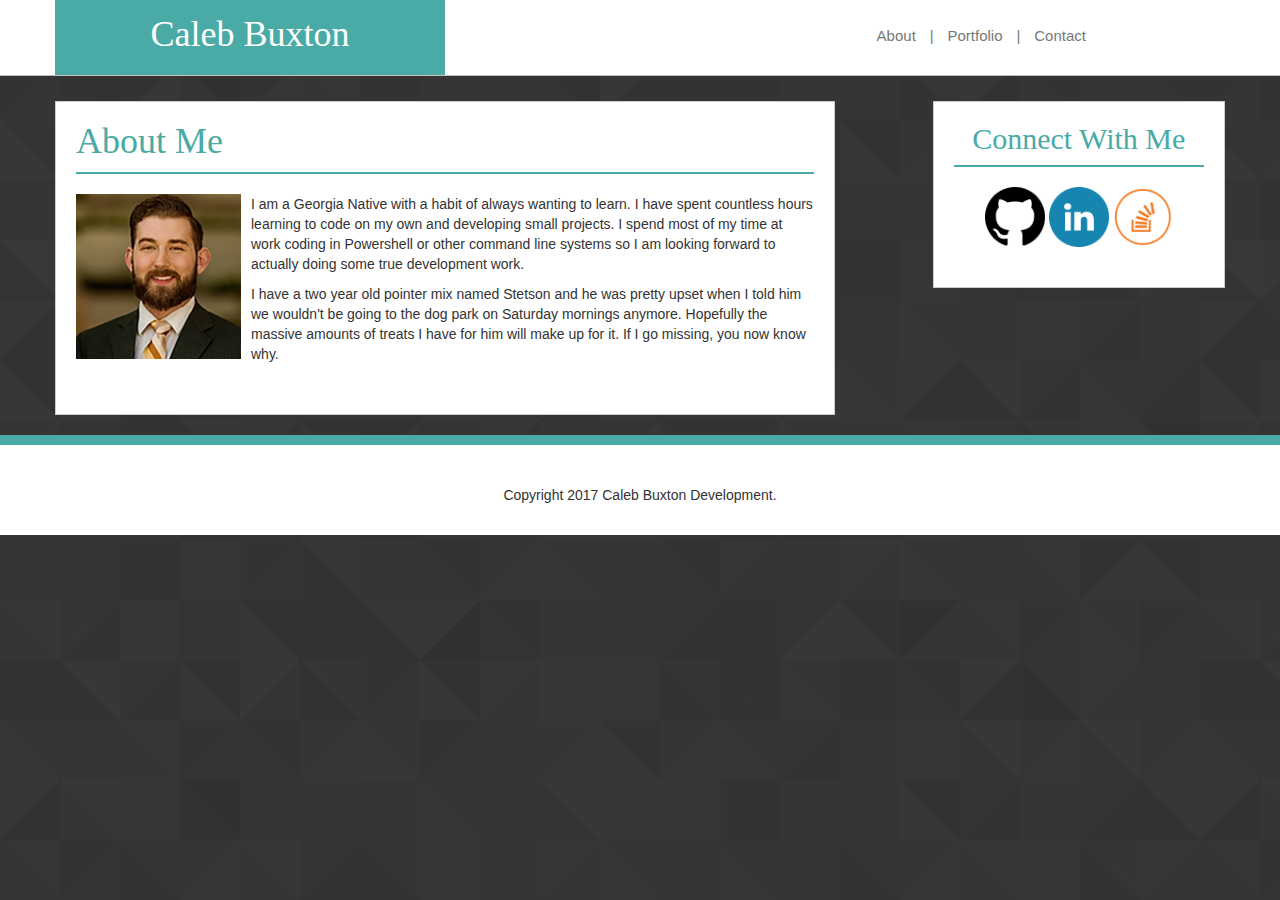
==== index.html @ fbab5adf "bootstrap built mock up of the portfolio assignment" ====
<!DOCTYPE html>
<html>
<head>
	<meta charset="UTF-8">
	<title>Caleb Buxton - About Me</title>
	<link rel="stylesheet" href="https://maxcdn.bootstrapcdn.com/bootstrap/3.3.7/css/bootstrap.min.css">
	<link rel="stylesheet" type="text/css" href="./assets/css/style.css">
</head>

<body>
	<header>
		<div class="container">
			<div class="row">
				<div id="logo" class="col-md-4 col-sm-12">
					<h1 id="logoText">Caleb Buxton</h1>
				</div>
				<div class="col-md-3 col-sm-0"></div>
				<div id="nav" class="col-md-5 col-sm-12">
					<ul>
						<a href="index.html"><li class="navItem">About</li></a>
						<li class="navItem">|</li>
						<a href="Portfolio.html"><li class="navItem">Portfolio</li></a>
						<li class="navItem">|</li>
						<a href="contact.html"><li class="navItem">Contact</li></a>
					</ul>
				</div>
			</div>
		</div>
	</header>

	<div class="content">

		<div class="container">
			<div class="row">
				<div id="mainContent" class="col-md-8">
					<div id="title"><h1 id="sectionTitle">About Me</h1></div>
					<div id="contentArea">
						<p><img src="./assets/images/profile.jpg" class="profileImg">I am a Georgia Native with a habit of always wanting to learn. I have spent countless hours learning to code on my own and developing small projects. I spend most of my time at work coding in Powershell or other command line systems so I am looking forward to actually doing some true development work.</p>
						<p>I have a two year old pointer mix named Stetson and he was pretty upset when I told him we wouldn't be going to the dog park on Saturday mornings anymore. Hopefully the massive amounts of treats I have for him will make up for it. If I go missing, you now know why.</p>	
					</div>
				</div>
				<div class="col-md-1"></div>
				<div id="connect" class="col-md-3">
					<div id="connectTitle">
						<h1 id="connectTitleText">Connect With Me</h1>
					</div>
					<div>
											<ul id="socialLinks">
						<li><a href="http://github.com/CalebBuxton" target="_blank"><img src="./assets/images/github.png" class="social"></a></li>
						<li><a href="http://www.linkedin.com/in/calebbuxton/" target="_blank"><img src="./assets/images/linkedin.png" class="social"></a></li>
						<li><a href="http://stackoverflow.com/users/5730745/calebbuxton?tab=profile" target="_blank"><img src="./assets/images/stackoverflow.png" class="social"></a></li>
					</ul>
					</div>
				</div>
			</div>
		</div>
	</div>

	<footer>
		<div class="container"><p>Copyright 2017 Caleb Buxton Development.</p></div>
	</footer>

</body>
</html>
---- assets/css/style.css ----
body {
	margin: 0;
	height: 100%;
	background: url("../images/bg.png");
}
header {
	text-align: center;
	width: 100%;
	background: white;
	border-bottom: 1px solid silver;
	height: 100%;
}

p {
	font-family: 'Arial', 'Helvetica Neue', Helvetica, sans-serif;
}

#logo {
	background: #4aaaa5;
	padding-top: 15px;
}

#logoText {
	font-family: 'Georgia', Times, Times New Roman, serif;
	margin: 0;
	color: white;
	height: 60px;
}

#nav {
	display: inline-block;
	margin-top: 25px;
}

#nav ul {
	padding: 0;
}

.navItem {
	display: inline;
	margin: 5px;
	color: #777777;
	font-size: 15px;
	font-family: 'Arial', 'Helvetica Neue', Helvetica, sans-serif;
}

 a:hover .navItem {
	text-decoration: underline;
	color: #4aaaa5;

}

.content {
	width: 100%;
	margin-top: 25px;
}

#contentArea {
	margin: 0 auto;
}

.profileImg {
	float: left;
	margin-right: 10px;
}

#connectTitle,
#title {
	border-bottom: 2px solid #4aaaa5;
	font-family: 'Georgia', Times, Times New Roman, serif;
	color: #4aaaa5;
	margin-bottom: 20px;
}

#sectionTitle,
#connectTitleText {
	margin-top: 0;
}

#connectTitleText {
	text-align: center;
	font-size: 30px;
}

#socialLinks li {
	display: inline;
}

#socialLinks {
	padding: 0px;
	text-align: center;
	margin: 0 auto;
}

.social {
	width: 60px;
	height: 60px;
}

#socialLinks li a:hover img {
	border: 2px solid #4aaaa5;
}

footer {
	border-top: 10px solid #4aaaa5;
	text-align: center;
	height: 100px;
	margin-top: 20px;
	padding-top: 40px;
	background: white;
}

footer > p {
	margin: 0 auto;
}

#mainContent,
#connect {
	background: white;
	padding: 20px 20px 40px 20px;
	height: 100%;
	border: 1px solid #CCC;
	font-family: 'Arial', 'Helvetica Neue', Helvetica, sans-serif;
}


#port1 {
	background-image: url("../images/img1.jpg");
}

#port2 {
	background-image: url("../images/img2.jpg");
}

#port3 {
	background-image: url("../images/img3.jpg");
}

#port4 {
	background-image: url("../images/img4.jpg");
}

#port5 {
	background-image: url("../images/img5.jpg");
}

#port6 {
	background-image: url("../images/img6.jpg");
}

#portContainer {
	margin: 0 auto;
	padding-left: 3%;
	text-align: center;
}
.portItem {
	text-align: center;
	height: auto;
	background: pink;
	display: inline-block;
	margin: 10px 5px;
	border: 1px solid #CCC;
	padding: 0;
	max-width: 220px;
}

.portLabel {
	font-family: 'Georgia', Times, Times New Roman, serif;
	font-size: 20px;
	width: 100%;
	background: #4aaaa5;
	margin-top: 140px;
	text-align: center;
	color: white;
	padding: 10px;
}

form {
	font-family: 'Arial', 'Helvetica Neue', Helvetica, sans-serif;
	color: #777;
	margin: 0 auto;
}

input[type="text"] {
	width: 84%;
}

input[type="email"] {
	width: 84%;
}

textarea {
	width: 84%;
}

input[type="submit"] {
	height: 40px;
	width: 100px;
	font-size: 16px;
	background: #4aaaa5;
	color: white;
	font-family: 'Arial', 'Helvetica Neue', Helvetica, sans-serif;
	text-align: center;
}
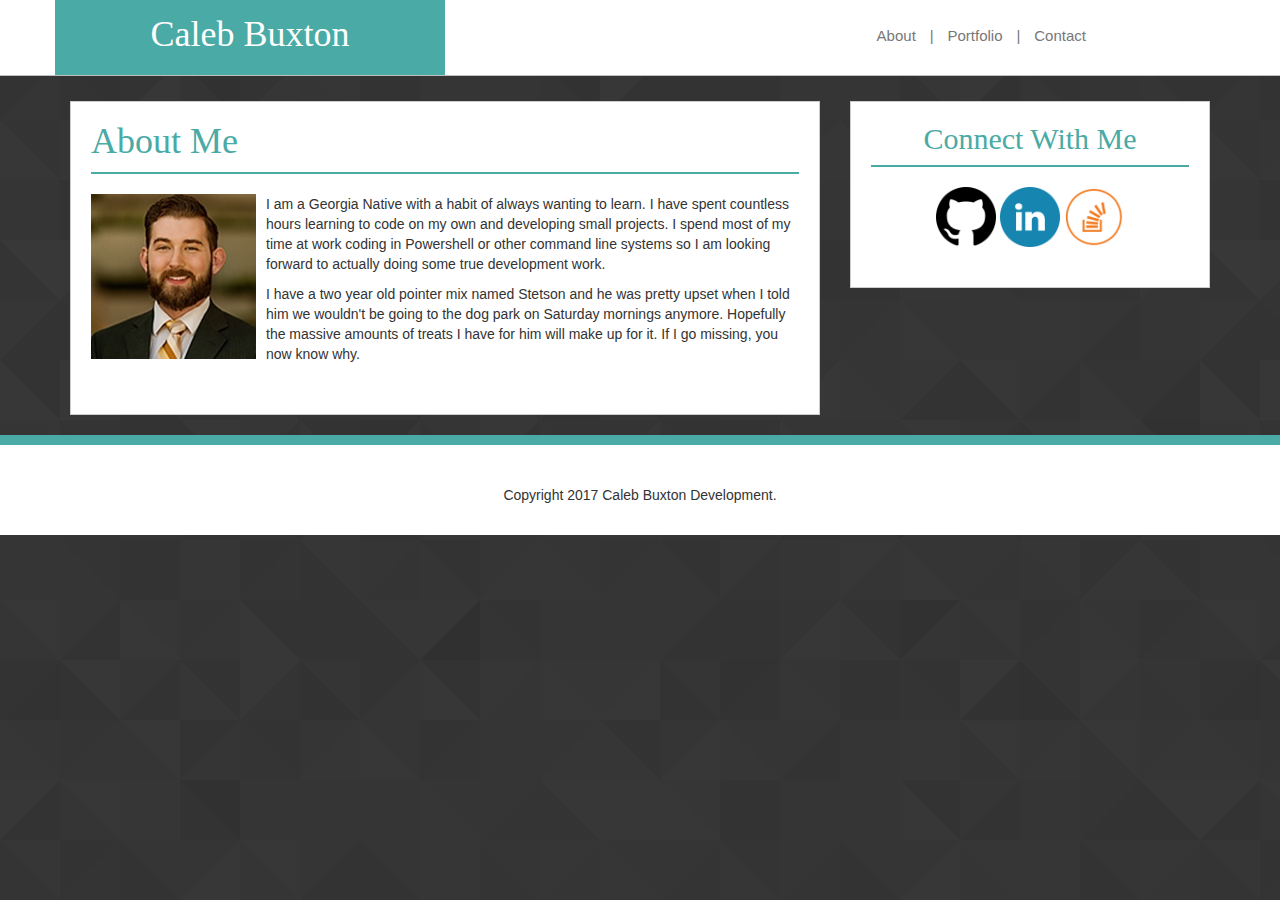
==== commit abc76ba0: "fixed some spacing errors on resize" ====
--- a/index.html
+++ b/index.html
@@ -19,7 +19,7 @@
 					<ul>
 						<a href="index.html"><li class="navItem">About</li></a>
 						<li class="navItem">|</li>
-						<a href="Portfolio.html"><li class="navItem">Portfolio</li></a>
+						<a href="portfolio.html"><li class="navItem">Portfolio</li></a>
 						<li class="navItem">|</li>
 						<a href="contact.html"><li class="navItem">Contact</li></a>
 					</ul>
@@ -32,15 +32,17 @@
 
 		<div class="container">
 			<div class="row">
-				<div id="mainContent" class="col-md-8">
+				<div class="col-md-8">
+				<div id="mainContent">
 					<div id="title"><h1 id="sectionTitle">About Me</h1></div>
 					<div id="contentArea">
 						<p><img src="./assets/images/profile.jpg" class="profileImg">I am a Georgia Native with a habit of always wanting to learn. I have spent countless hours learning to code on my own and developing small projects. I spend most of my time at work coding in Powershell or other command line systems so I am looking forward to actually doing some true development work.</p>
 						<p>I have a two year old pointer mix named Stetson and he was pretty upset when I told him we wouldn't be going to the dog park on Saturday mornings anymore. Hopefully the massive amounts of treats I have for him will make up for it. If I go missing, you now know why.</p>	
 					</div>
+					</div>
 				</div>
-				<div class="col-md-1"></div>
-				<div id="connect" class="col-md-3">
+				<div class="col-md-4">
+				<div id="connect">
 					<div id="connectTitle">
 						<h1 id="connectTitleText">Connect With Me</h1>
 					</div>
@@ -52,6 +54,7 @@
 					</ul>
 					</div>
 				</div>
+				</div>
 			</div>
 		</div>
 	</div>
--- a/assets/css/style.css
+++ b/assets/css/style.css
@@ -1,3 +1,6 @@
+html {
+	position: relative;
+}
 body {
 	margin: 0;
 	height: 100%;
@@ -52,7 +55,6 @@
 
 .content {
 	width: 100%;
-	margin-top: 25px;
 }
 
 #contentArea {
@@ -121,6 +123,7 @@
 	height: 100%;
 	border: 1px solid #CCC;
 	font-family: 'Arial', 'Helvetica Neue', Helvetica, sans-serif;
+	margin-top: 25px;
 }
 
 
@@ -162,6 +165,7 @@
 	border: 1px solid #CCC;
 	padding: 0;
 	max-width: 220px;
+	min-width: 200px;
 }
 
 .portLabel {
